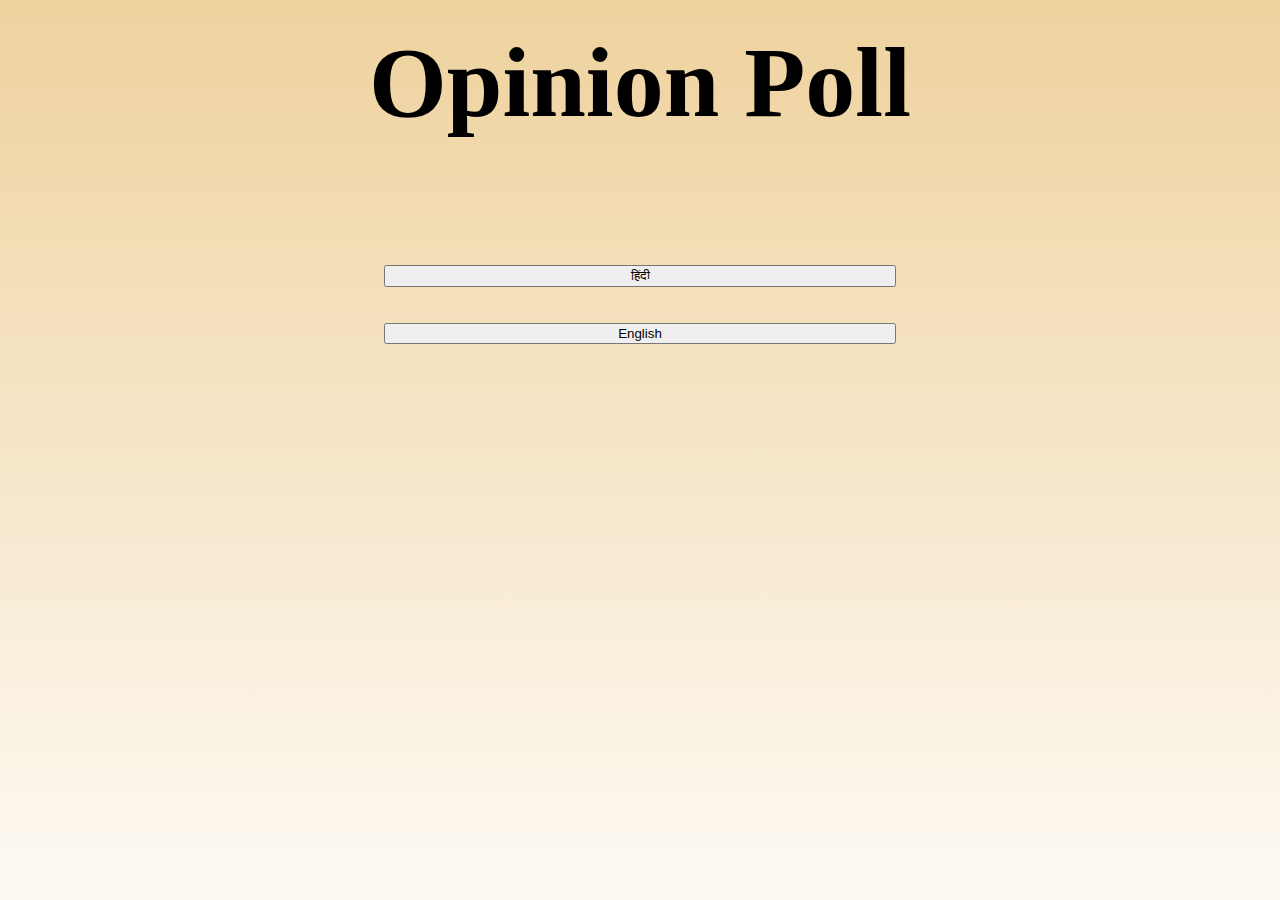
==== index.html @ f62f1e60 "Add files via upload" ====
<!DOCTYPE html>
<html lang="en" >
<head>
  <meta charset="UTF-8">
  <title>Opinion Poll</title>
  <link rel='stylesheet' href='https://cdnjs.cloudflare.com/ajax/libs/animate.css/3.5.2/animate.min.css'><link rel="stylesheet" href="./style.css">
  
  <!-- Adsense Ad -->
  <script data-ad-client="ca-pub-6926577473336139" async src="https://pagead2.googlesyndication.com/pagead/js/adsbygoogle.js"></script>
  
  <!-- bootstrap -->
  <link href="https://cdn.jsdelivr.net/npm/bootstrap@5.0.2/dist/css/bootstrap.min.css" rel="stylesheet"
  integrity="sha384-EVSTQN3/azprG1Anm3QDgpJLIm9Nao0Yz1ztcQTwFspd3yD65VohhpuuCOmLASjC" crossorigin="anonymous">
<script src="https://cdn.jsdelivr.net/npm/bootstrap@5.0.2/dist/js/bootstrap.bundle.min.js"
  integrity="sha384-MrcW6ZMFYlzcLA8Nl+NtUVF0sA7MsXsP1UyJoMp4YLEuNSfAP+JcXn/tWtIaxVXM"
  crossorigin="anonymous"></script>
</head>
<body>



<section class="intro">
  <h1 style="font-size: 100px; margin-top: 25px; margin-bottom: 125px;">Opinion Poll</h1>

  <a href="hindi.html"><button type="button" style="width: 40vw;" class="btn btn-success btn-lg">हिंदी </button></a>
  <br>
  <br>
  <br>
  <a href="english.html"><button type="button" style="width: 40vw;" class="btn btn-success btn-lg">English</button></a>
</section>


</body>
</html>
---- style.css ----
html, body {
  margin: 0;
  padding: 0;
  width: 100%;
  height: 100%;
  text-align: center;
}
.intro {
  height: 100%;
  width: 100%;
  margin: auto;
  background-image: linear-gradient(rgba(237, 205, 147, 0.9), rgba(237, 205, 147, 0.1)), url('https://images.pexels.com/photos/5439/earth-space.jpg?w=1260&h=750&auto=compress&cs=tinysrgb');
  display: table;
  top: 0;
  background-repeat: no-repeat;
  background-size: cover;
}
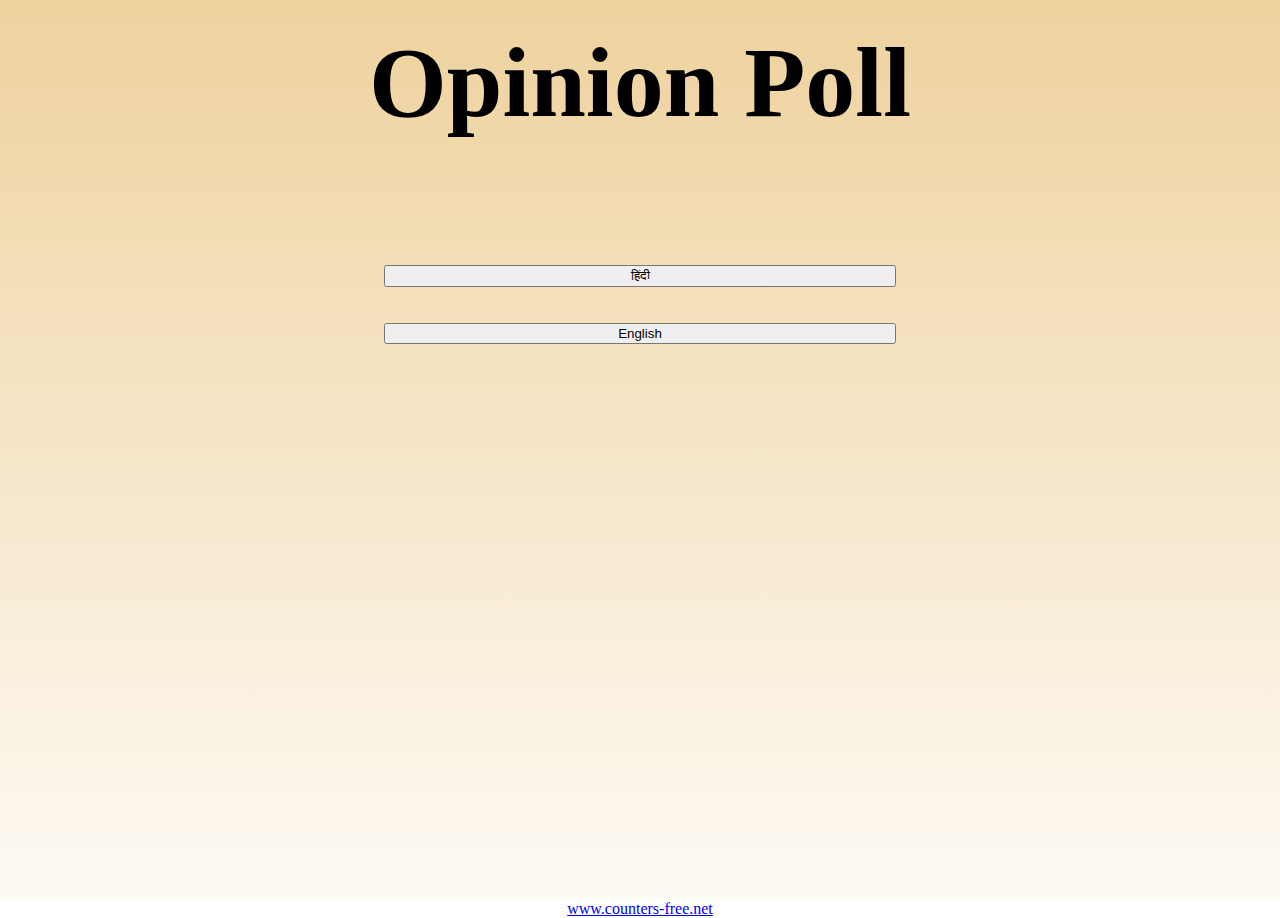
==== commit 11d83d8f: "Added Visitor Counter Tracker" ====
--- a/index.html
+++ b/index.html
@@ -1,34 +1,50 @@
 <!DOCTYPE html>
-<html lang="en" >
+<html lang="en">
+
 <head>
   <meta charset="UTF-8">
   <title>Opinion Poll</title>
-  <link rel='stylesheet' href='https://cdnjs.cloudflare.com/ajax/libs/animate.css/3.5.2/animate.min.css'><link rel="stylesheet" href="./style.css">
-  
-  <!-- Adsense Ad -->
-  <script data-ad-client="ca-pub-6926577473336139" async src="https://pagead2.googlesyndication.com/pagead/js/adsbygoogle.js"></script>
-  
+  <link rel='stylesheet' href='https://cdnjs.cloudflare.com/ajax/libs/animate.css/3.5.2/animate.min.css'>
+  <link rel="stylesheet" href="./style.css">
+
+
+
   <!-- bootstrap -->
   <link href="https://cdn.jsdelivr.net/npm/bootstrap@5.0.2/dist/css/bootstrap.min.css" rel="stylesheet"
-  integrity="sha384-EVSTQN3/azprG1Anm3QDgpJLIm9Nao0Yz1ztcQTwFspd3yD65VohhpuuCOmLASjC" crossorigin="anonymous">
-<script src="https://cdn.jsdelivr.net/npm/bootstrap@5.0.2/dist/js/bootstrap.bundle.min.js"
-  integrity="sha384-MrcW6ZMFYlzcLA8Nl+NtUVF0sA7MsXsP1UyJoMp4YLEuNSfAP+JcXn/tWtIaxVXM"
-  crossorigin="anonymous"></script>
+    integrity="sha384-EVSTQN3/azprG1Anm3QDgpJLIm9Nao0Yz1ztcQTwFspd3yD65VohhpuuCOmLASjC" crossorigin="anonymous">
+  <script src="https://cdn.jsdelivr.net/npm/bootstrap@5.0.2/dist/js/bootstrap.bundle.min.js"
+    integrity="sha384-MrcW6ZMFYlzcLA8Nl+NtUVF0sA7MsXsP1UyJoMp4YLEuNSfAP+JcXn/tWtIaxVXM"
+    crossorigin="anonymous"></script>
 </head>
+
 <body>
 
 
 
-<section class="intro">
-  <h1 style="font-size: 100px; margin-top: 25px; margin-bottom: 125px;">Opinion Poll</h1>
+  <section class="intro">
+    <h1 style="font-size: 100px; margin-top: 25px; margin-bottom: 125px;">Opinion Poll</h1>
 
-  <a href="hindi.html"><button type="button" style="width: 40vw;" class="btn btn-success btn-lg">हिंदी </button></a>
-  <br>
-  <br>
-  <br>
-  <a href="english.html"><button type="button" style="width: 40vw;" class="btn btn-success btn-lg">English</button></a>
-</section>
+    <a href="hindi.html"><button type="button" style="width: 40vw;" class="btn btn-success btn-lg">हिंदी </button></a>
+    <br>
+    <br>
+    <br>
+    <a href="english.html"><button type="button" style="width: 40vw;"
+        class="btn btn-success btn-lg">English</button></a>
+  </section>
 
+   <a href='https://www.counters-free.net/'>www.counters-free.net</a> <script type='text/javascript' src='https://www.freevisitorcounters.com/auth.php?id=ab68a21cd14445a816ecad35f883d5de2b56de26'></script>
+<script type="text/javascript" src="https://freevisitorcounters.com/en/home/counter/849082/t/5"></script>
+  
+  <!-- AD -->
+  <div id="SC_TBlock_856050"></div>
 
+  <script type="text/javascript">
+    (sc_adv_out = window.sc_adv_out || []).push({
+      id: 856050,
+      domain: "n.ads5-adnow.com",
+    });
+  </script>
+  <script type="text/javascript" src="//st-n.ads5-adnow.com/js/a.js" async></script>
 </body>
+
 </html>
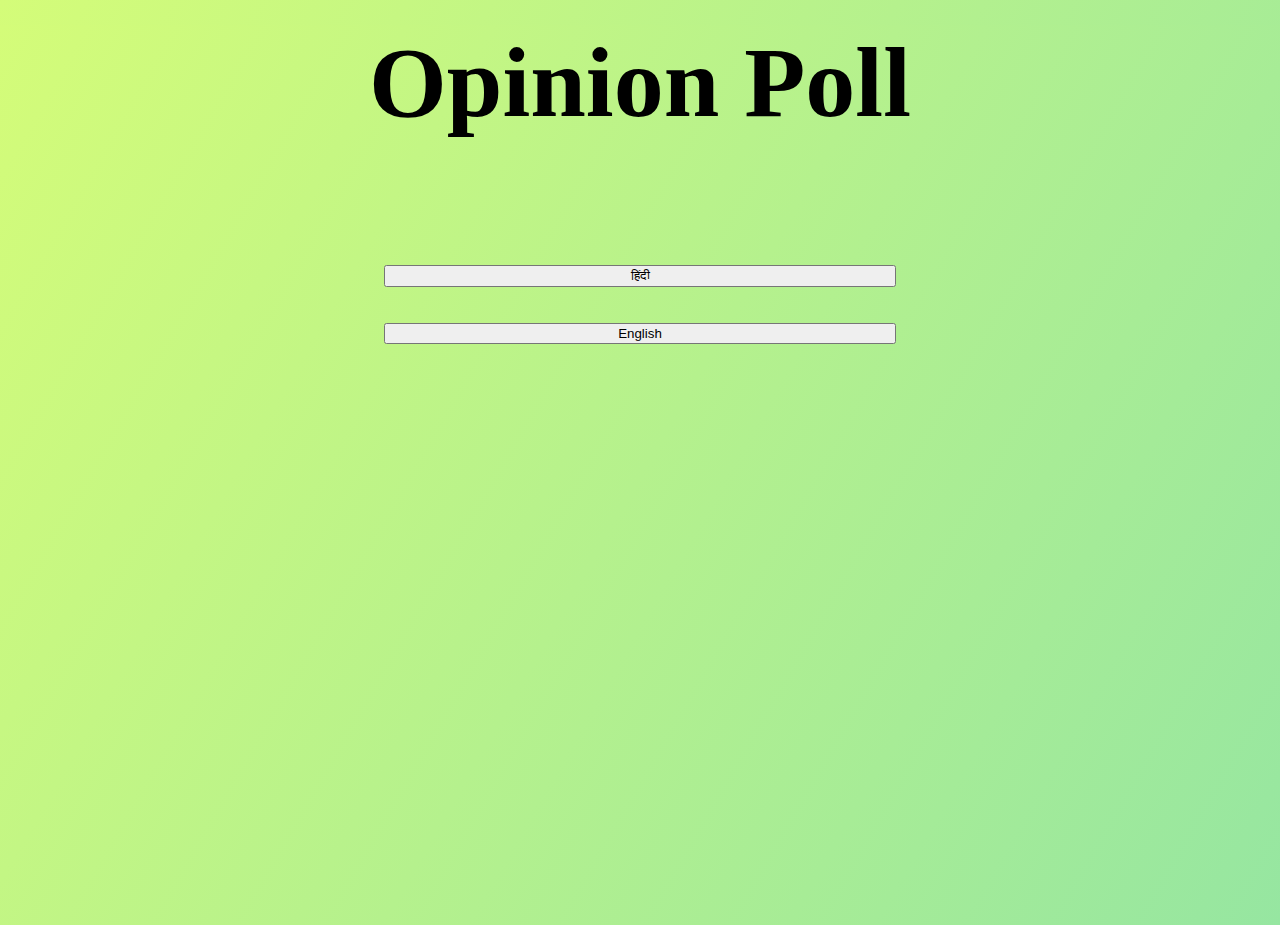
==== commit 8975308c: "Add files via upload" ====
--- a/index.html
+++ b/index.html
@@ -32,11 +32,8 @@
         class="btn btn-success btn-lg">English</button></a>
   </section>
 
-   <a href='https://www.counters-free.net/'>www.counters-free.net</a> <script type='text/javascript' src='https://www.freevisitorcounters.com/auth.php?id=ab68a21cd14445a816ecad35f883d5de2b56de26'></script>
-<script type="text/javascript" src="https://freevisitorcounters.com/en/home/counter/849082/t/5"></script>
-  
   <!-- AD -->
-  <div id="SC_TBlock_856050"></div>
+  <!-- <div id="SC_TBlock_856050"></div>
 
   <script type="text/javascript">
     (sc_adv_out = window.sc_adv_out || []).push({
@@ -44,7 +41,7 @@
       domain: "n.ads5-adnow.com",
     });
   </script>
-  <script type="text/javascript" src="//st-n.ads5-adnow.com/js/a.js" async></script>
+  <script type="text/javascript" src="//st-n.ads5-adnow.com/js/a.js" async></script> -->
 </body>
 
-</html>
+</html>--- a/style.css
+++ b/style.css
@@ -4,8 +4,10 @@
   width: 100%;
   height: 100%;
   text-align: center;
+  background-image: linear-gradient(120deg, #d4fc79 0%, #96e6a1 100%);
 }
-.intro {
+/* .intro {
+  
   height: 100%;
   width: 100%;
   margin: auto;
@@ -14,5 +16,5 @@
   top: 0;
   background-repeat: no-repeat;
   background-size: cover;
-}
+} */
 
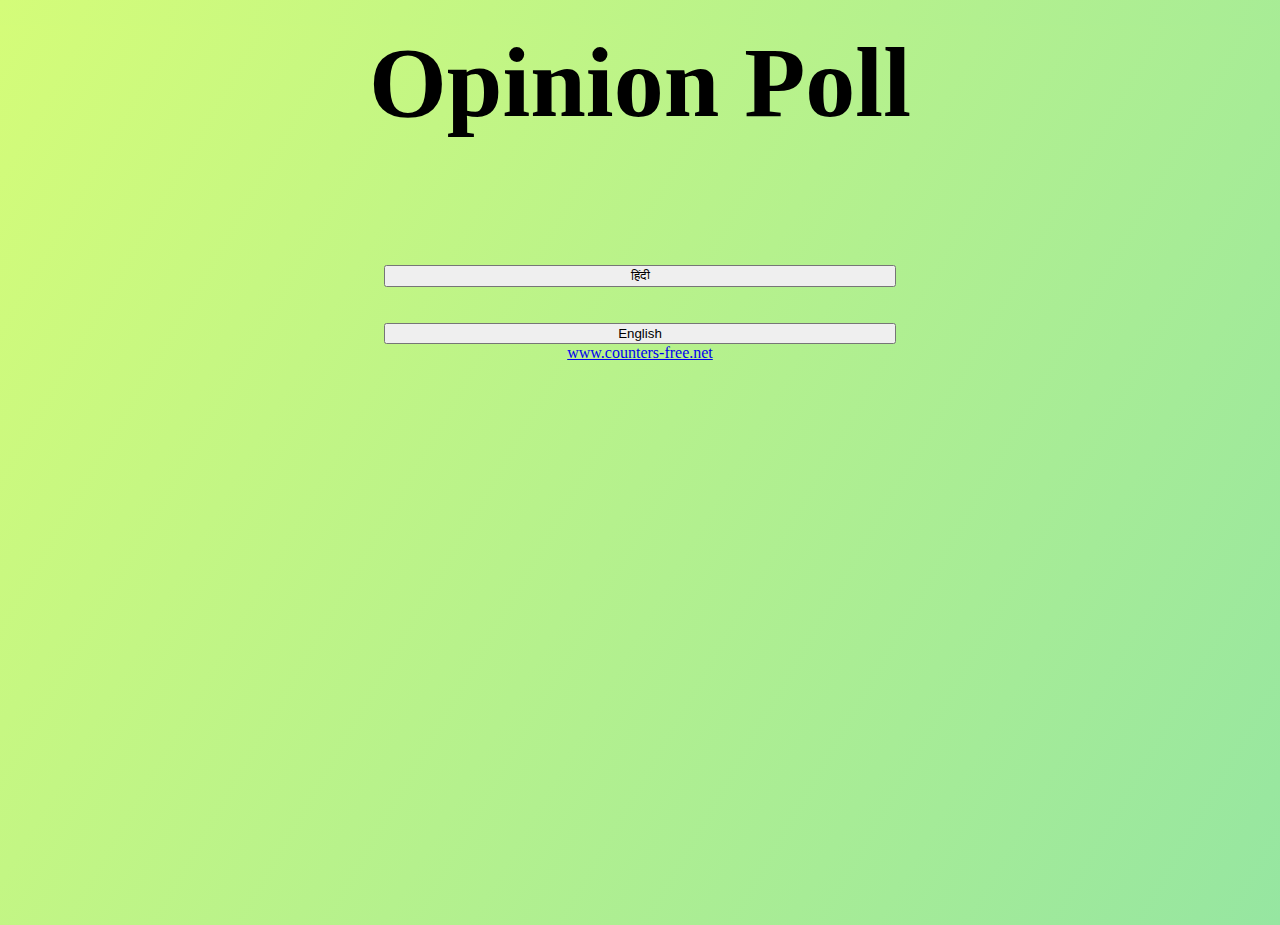
==== commit 9b41c00a: "Add files via upload" ====
--- a/index.html
+++ b/index.html
@@ -32,6 +32,11 @@
         class="btn btn-success btn-lg">English</button></a>
   </section>
 
+  <a href='https://www.counters-free.net/'>www.counters-free.net</a>
+  <script type='text/javascript'
+    src='https://www.freevisitorcounters.com/auth.php?id=ab68a21cd14445a816ecad35f883d5de2b56de26'></script>
+  <script type="text/javascript" src="https://freevisitorcounters.com/en/home/counter/849082/t/5"></script>
+
   <!-- AD -->
   <!-- <div id="SC_TBlock_856050"></div>
 
